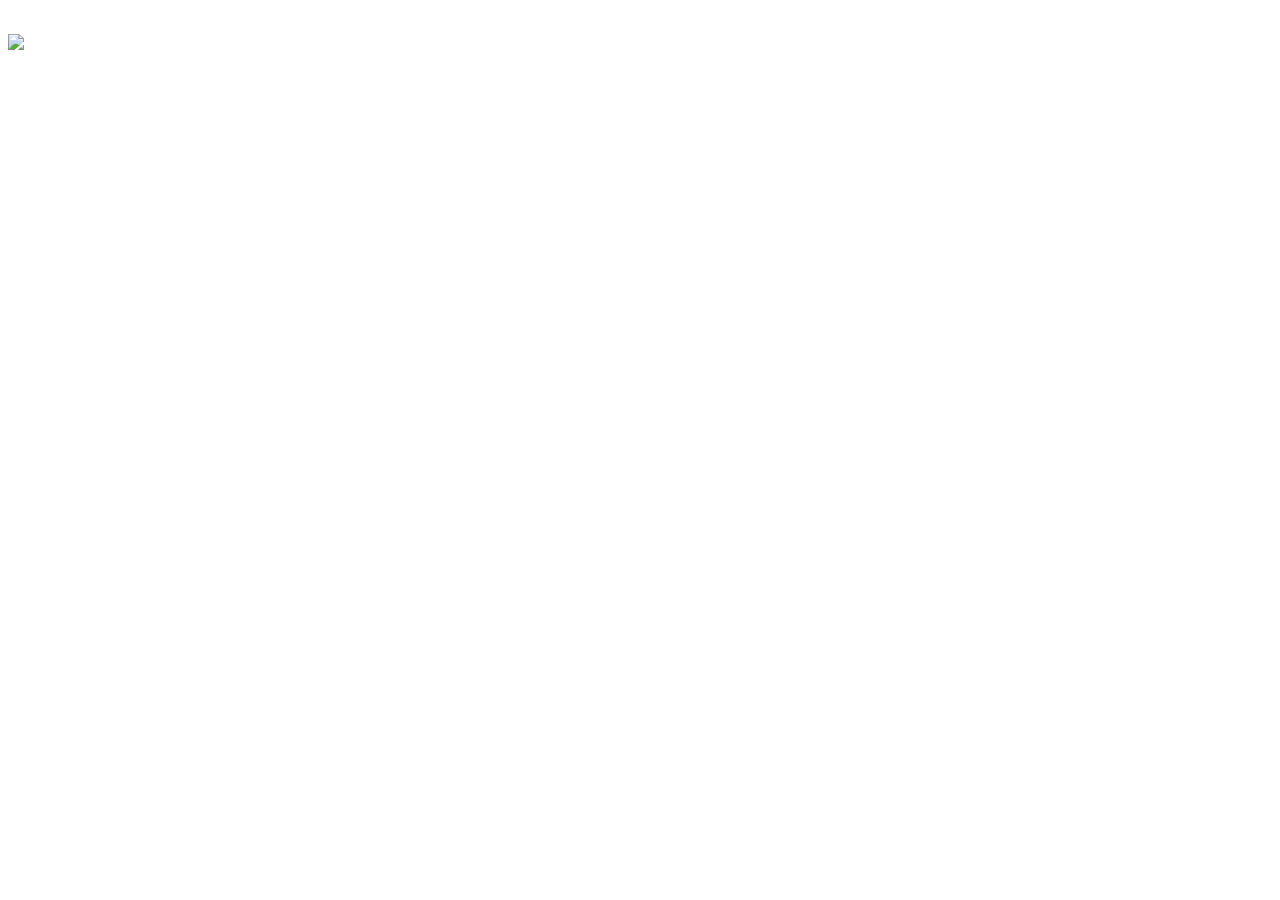
==== index.html @ b4b0feef "Update index.html" ====
<!DOCTYPE html>
<html>
  <head>
    <meta charset="UTF-8">
    <title>Wilson Joffre</title>
    <link rel="stylesheet" href="reset.css">
    <link rel="stylesheet" href="style.css">
  </head>
  <body>
    <h1><img src="pen.png"></h1>
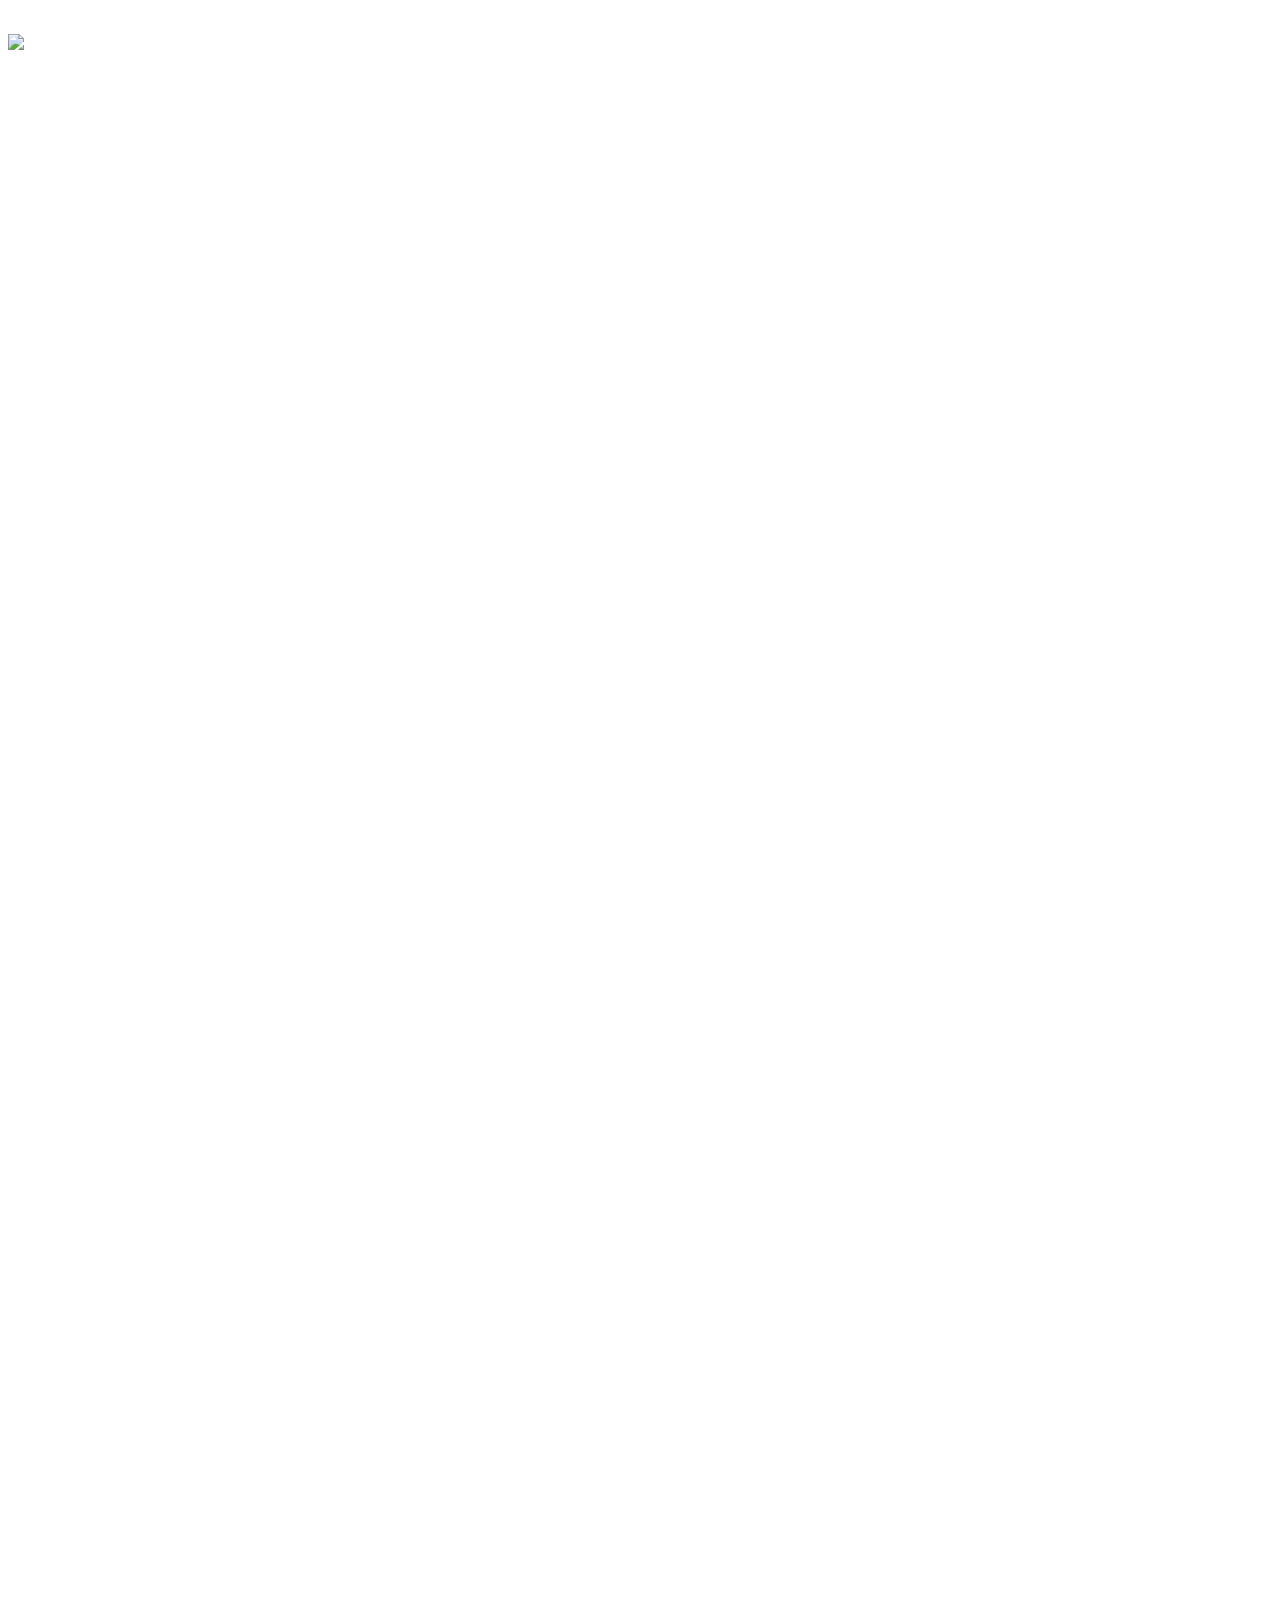
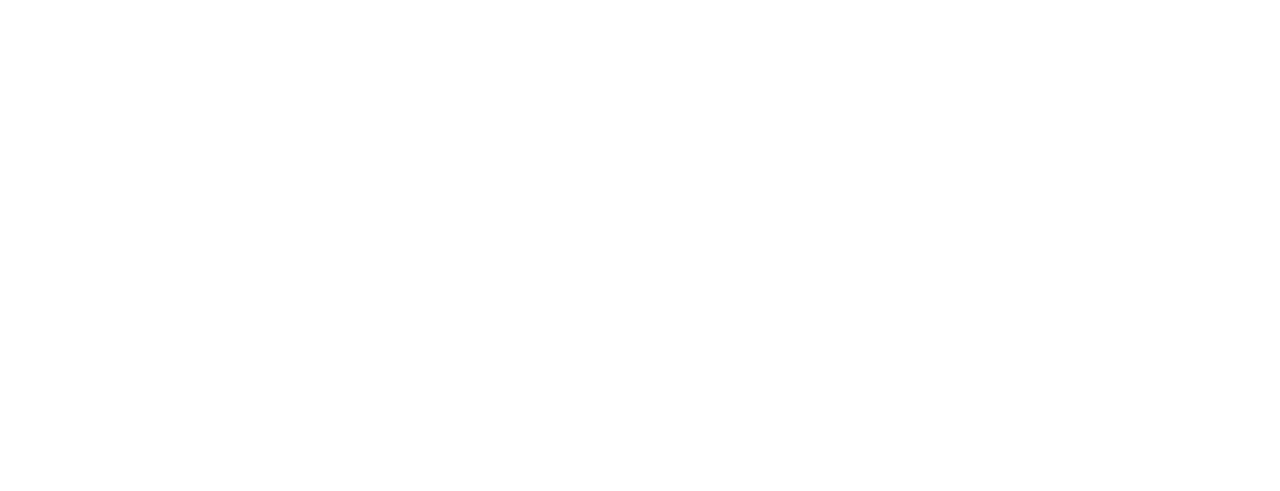
==== commit d37578f3: "Update index.html" ====
--- a/index.html
+++ b/index.html
@@ -7,4 +7,4 @@
     <link rel="stylesheet" href="style.css">
   </head>
   <body>
-    <h1><img src="pen.png"></h1>
+    <h1><img src="pin.png"></h1>
--- a/style.css
+++ b/style.css
@@ -0,0 +1,6 @@
+h1 {
+  position: relative;
+width: 1440px;
+height: 2048px;
+
+  background: #FFFFFF;}
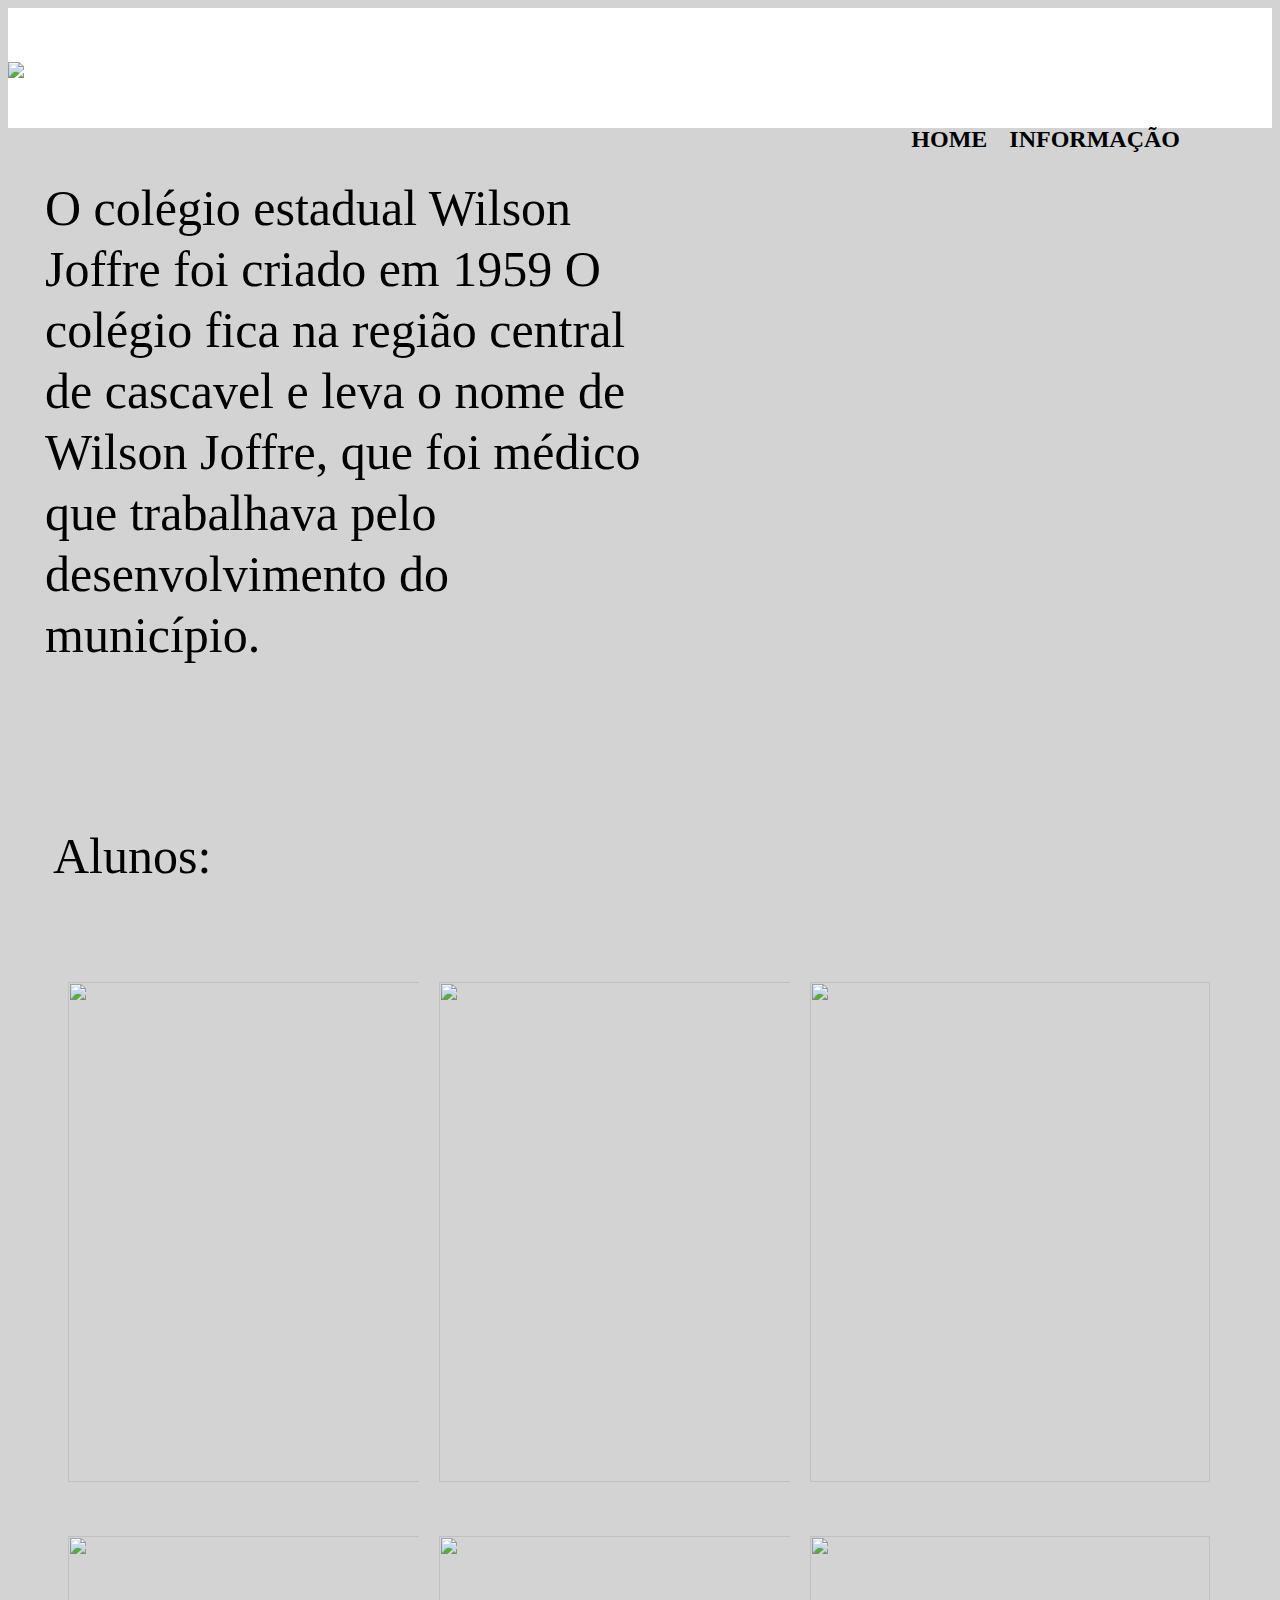
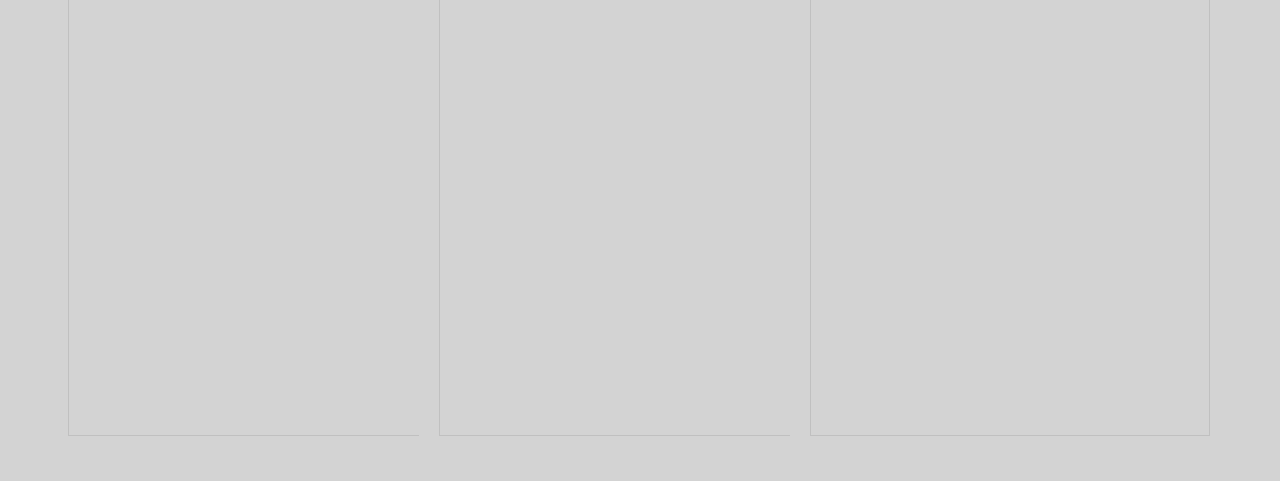
==== commit eaab6c28: "Add files via upload" ====
--- a/index.html
+++ b/index.html
@@ -2,9 +2,47 @@
 <html>
   <head>
     <meta charset="UTF-8">
-    <title>Wilson Joffre</title>
+    <title>Colégio Estadual Wilson Joffre</title>
     <link rel="stylesheet" href="reset.css">
-    <link rel="stylesheet" href="style.css">
+    <link rel="stylesheet" href="style-home.css">
   </head>
   <body>
-    <h1><img src="pin.png"></h1>
+  <header>
+    <div>
+       <h1><img src="logo.png" widht= "100px"; height="200px"></h1>
+      <nav>
+       <ul class="pag">
+            <li><a href="index.html">Home</a></li>
+            <li><a href="info.html">Informação</a></li>
+       </ul>
+     </nav>
+   </div>
+  </header>
+  <div>
+    <main>
+      <h2>
+        <p>O colégio estadual Wilson
+Joffre foi criado em 1959
+O colégio fica na região
+central de cascavel e leva
+ o nome de Wilson Joffre,
+ que foi médico que
+ trabalhava pelo
+desenvolvimento
+do município.</p>
+      </h2>
+      <h3>
+        Alunos:
+      </h3>
+    </div>
+    <div>
+      <h4>
+<ul class="alunos">
+<li><img src="aluno.png" width="400px" height="500px"></li>
+<li><img src="aluno.png" width="400px" height="500px"></li>
+<li><img src="aluno.png" width="400px" height="500px"></li>
+<li><img src="aluno.png" width="400px" height="500px"></li>
+<li><img src="aluno.png" width="400px" height="500px"></li>
+<li><img src="aluno.png" width="400px" height="500px"></li>
+</h4>
+</div>
--- a/style-home.css
+++ b/style-home.css
@@ -0,0 +1,73 @@
+header {
+  background: white;
+  padding: 20px 0;
+}
+
+.caixa {
+  position: relative;
+  width: 940px;
+  margin: 0 auto;
+}
+
+body {
+  background: lightgray;
+}
+nav li {
+  display: inline;
+  margin: 0 0 0 18px;
+}
+
+nav {
+  position: absolute;
+  top: 110px;
+  right: 100px;
+
+}
+
+nav a {
+  text-transform: uppercase;
+  color: black;
+  font-weight: bold;
+  font-size: 24px;
+  text-decoration: none;
+}
+
+h2 {
+  position: relative;
+width: 624px;
+height: 598px;
+left: 37px;
+
+
+font-family: 'Inter';
+font-style: normal;
+font-weight: 400;
+font-size: 50px;
+line-height: 61px;
+color: #000000;
+
+}
+
+h3 {
+  position: relative;
+width: 174px;
+height: 76px;
+left: 45px;
+
+
+font-family: 'Inter';
+font-style: normal;
+font-weight: 400;
+font-size: 50px;
+line-height: 61px;
+
+color: #000000;
+}
+.alunos li {
+  display: inline-block;
+  text-align: center;
+  width: 30%;
+  padding: 30px 20px 20px 20px;
+  box-sizing: border-box;
+  background-color: lightgray;
+}
